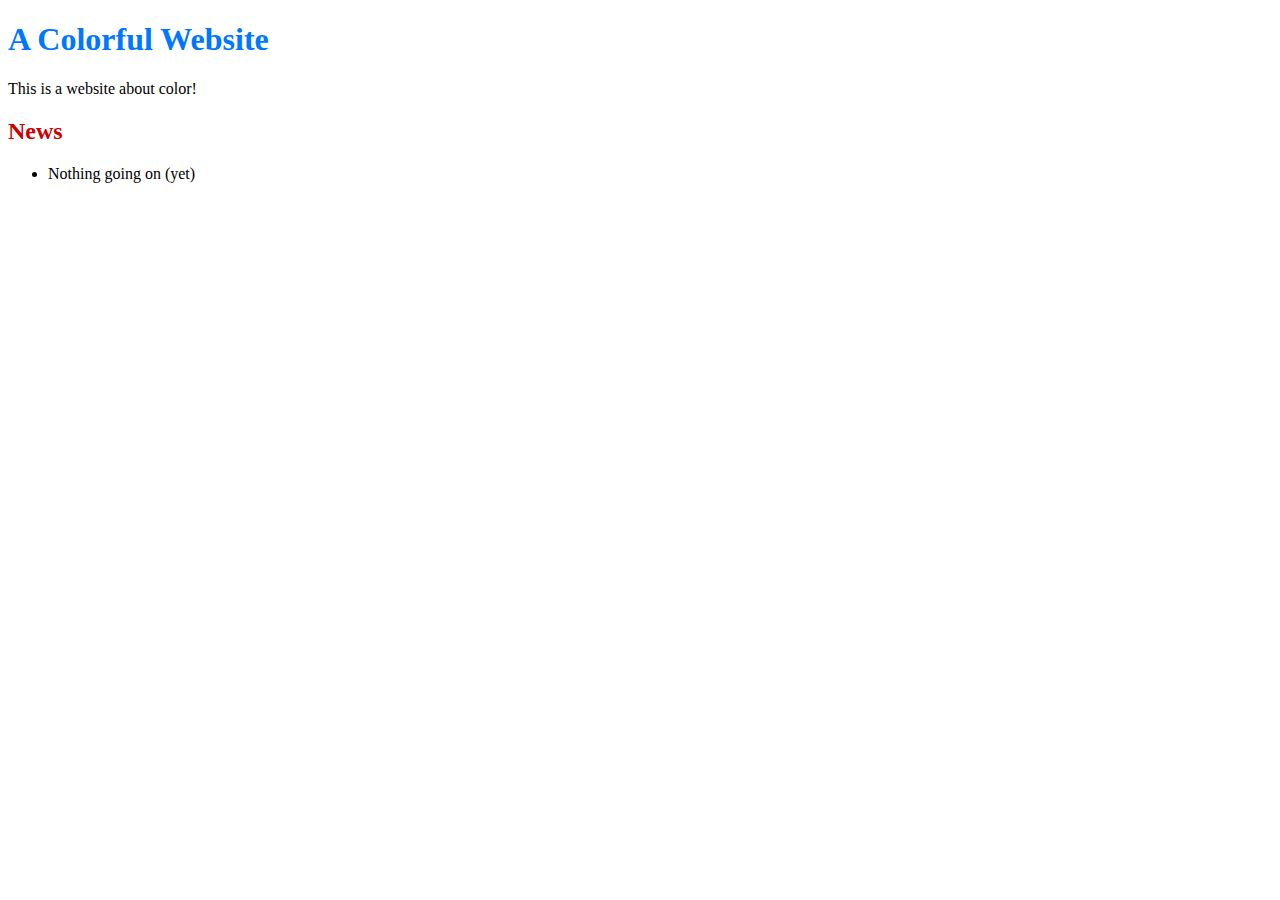
==== index.html @ 1060046d "Create index page" ====
<!DOCTYPE html>
<html lang="en">
<head>
  <title>A Colorful Website</title>
  <meta charset="utf-8" />
</head>
<body>
  <h1 style="color: #07f">A Colorful Website</h1>
  <p>This is a website about color!</p>

  <h2 style="color: #C00">News</h2>
  <ul>
  	<li>Nothing going on (yet)</li>
  </ul>
</body>
<html>
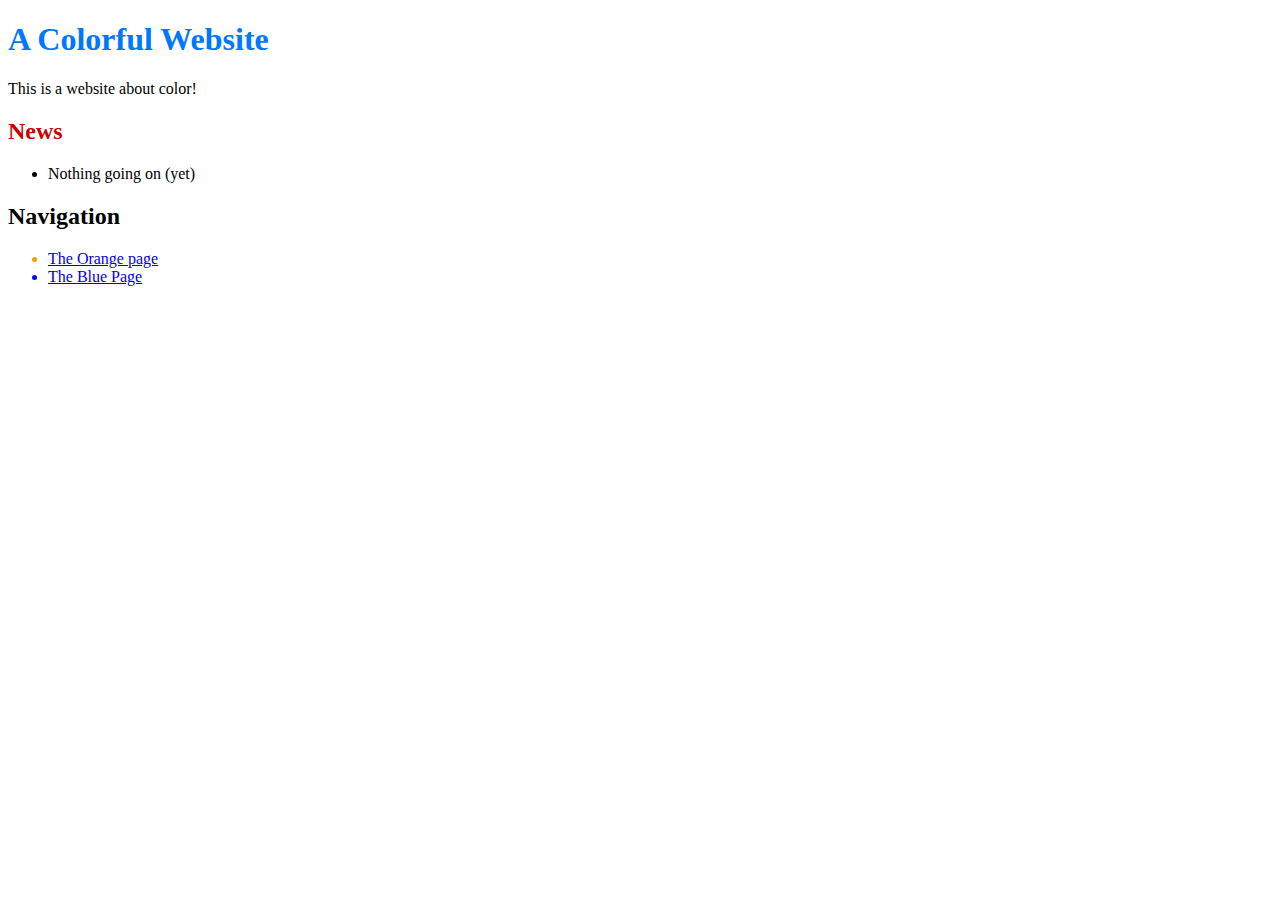
==== commit 3a1a53d8: "Add navigation links" ====
--- a/index.html
+++ b/index.html
@@ -12,5 +12,15 @@
   <ul>
   	<li>Nothing going on (yet)</li>
   </ul>
+
+  <h2>Navigation</h2>
+  <ul>
+  	<li style="color: #F90">
+  	  <a href="orange.html">The Orange page</a>
+  	</li>
+  	<li style="color: #00F">
+  	  <a href="blue.html">The Blue Page</a>
+  	</li>
+  </ul>
 </body>
 <html>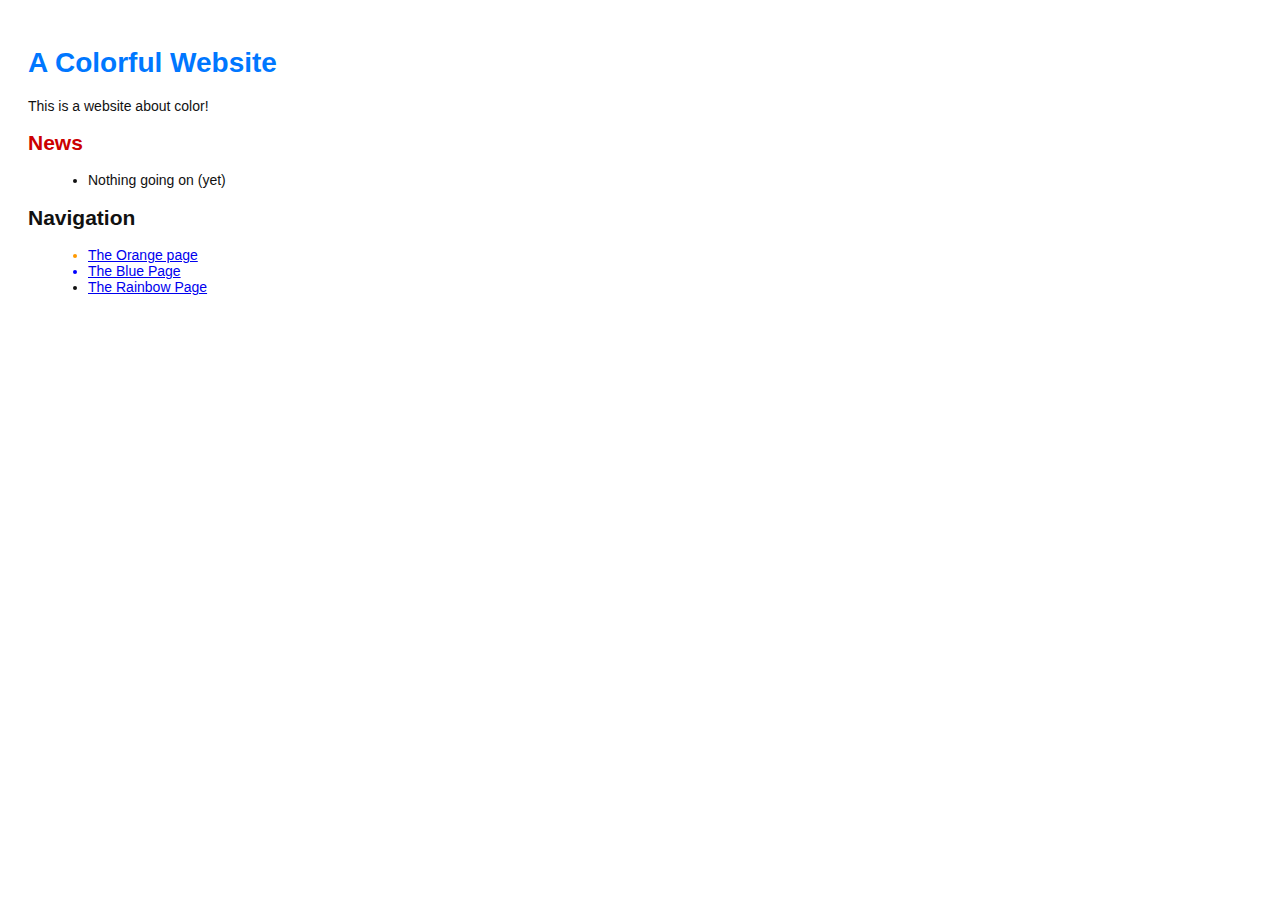
==== commit f93f392c: "Link index.html to rainbow.html" ====
--- a/index.html
+++ b/index.html
@@ -2,6 +2,7 @@
 <html lang="en">
 <head>
   <title>A Colorful Website</title>
+  <link rel="stylesheet" href="style.css" />
   <meta charset="utf-8" />
 </head>
 <body>
@@ -18,9 +19,12 @@
   	<li style="color: #F90">
   	  <a href="orange.html">The Orange page</a>
   	</li>
-  	<li style="color: #00F">
-  	  <a href="blue.html">The Blue Page</a>
-  	</li>
+    <li style="color: #00F">
+      <a href="blue.html">The Blue Page</a>
+    </li>
+    <li>
+      <a href="rainbow.html">The Rainbow Page</a>
+    </li>
   </ul>
 </body>
 <html>--- a/style.css
+++ b/style.css
@@ -0,0 +1,14 @@
+body {
+  padding: 20px;
+  font-family: Verdana, Arial, Helvetica, sans-serif;
+  font-size: 14px;
+  color: #111;
+}
+
+p, ul {
+  margin-bottom: 10px;
+}
+
+ul {
+  margin-left: 20px;
+}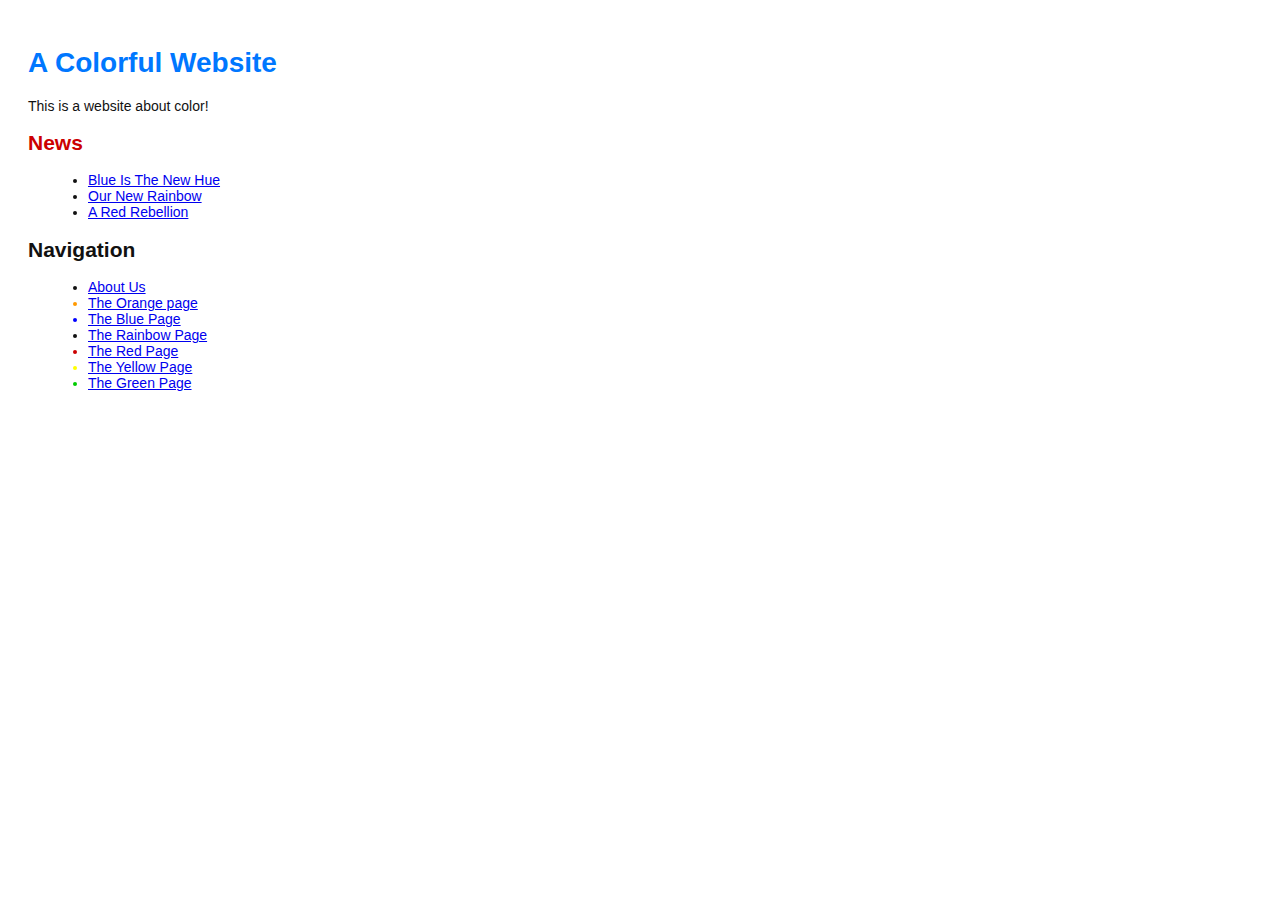
==== commit 02781539: "Add green page" ====
--- a/index.html
+++ b/index.html
@@ -11,11 +11,16 @@
 
   <h2 style="color: #C00">News</h2>
   <ul>
-  	<li>Nothing going on (yet)</li>
-  </ul>
+  	<li><a href="news-1.html">Blue Is The New Hue</a></li>
+  	<li><a href="rainbow.html">Our New Rainbow</a></li>
+    <li><a href="news-2.html">A Red Rebellion</a></li>
+ </ul>
 
   <h2>Navigation</h2>
   <ul>
+    <li>
+      <a href="about/index.html">About Us</a>
+    </li>
   	<li style="color: #F90">
   	  <a href="orange.html">The Orange page</a>
   	</li>
@@ -25,6 +30,15 @@
     <li>
       <a href="rainbow.html">The Rainbow Page</a>
     </li>
-  </ul>
+    <li style="color: #C00">
+      <a href="red.html">The Red Page</a>
+    </li>
+    <li style="color: #FF0">
+      <a href="yellow.html">The Yellow Page</a>
+    </li>
+    <li style="color: #0C0">
+      <a href="green.html">The Green Page</a>
+    </li>
+ </ul>
 </body>
 <html>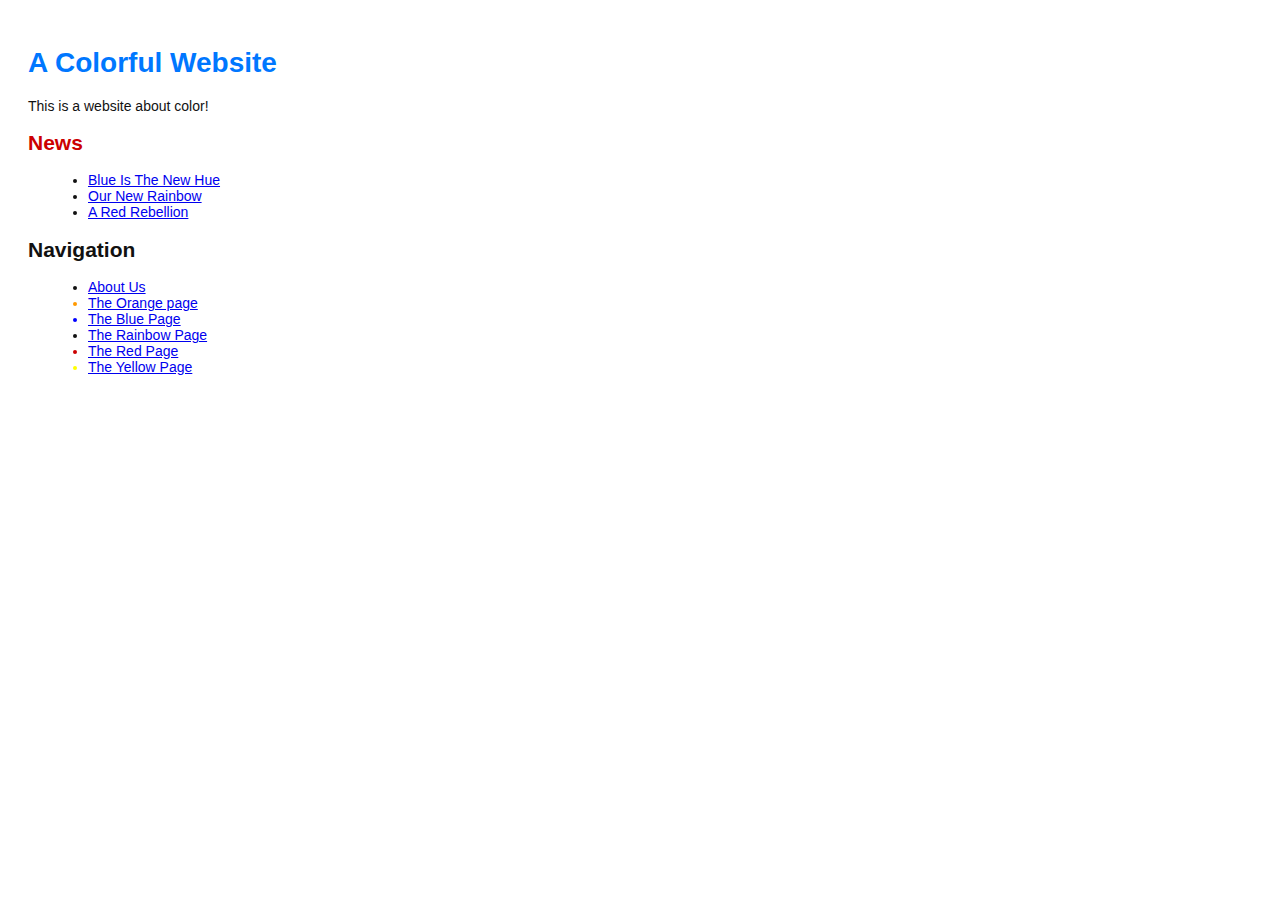
==== commit eece6852: "Add yellow page" ====
--- a/index.html
+++ b/index.html
@@ -36,9 +36,6 @@
     <li style="color: #FF0">
       <a href="yellow.html">The Yellow Page</a>
     </li>
-    <li style="color: #0C0">
-      <a href="green.html">The Green Page</a>
-    </li>
- </ul>
+  </ul>
 </body>
 <html>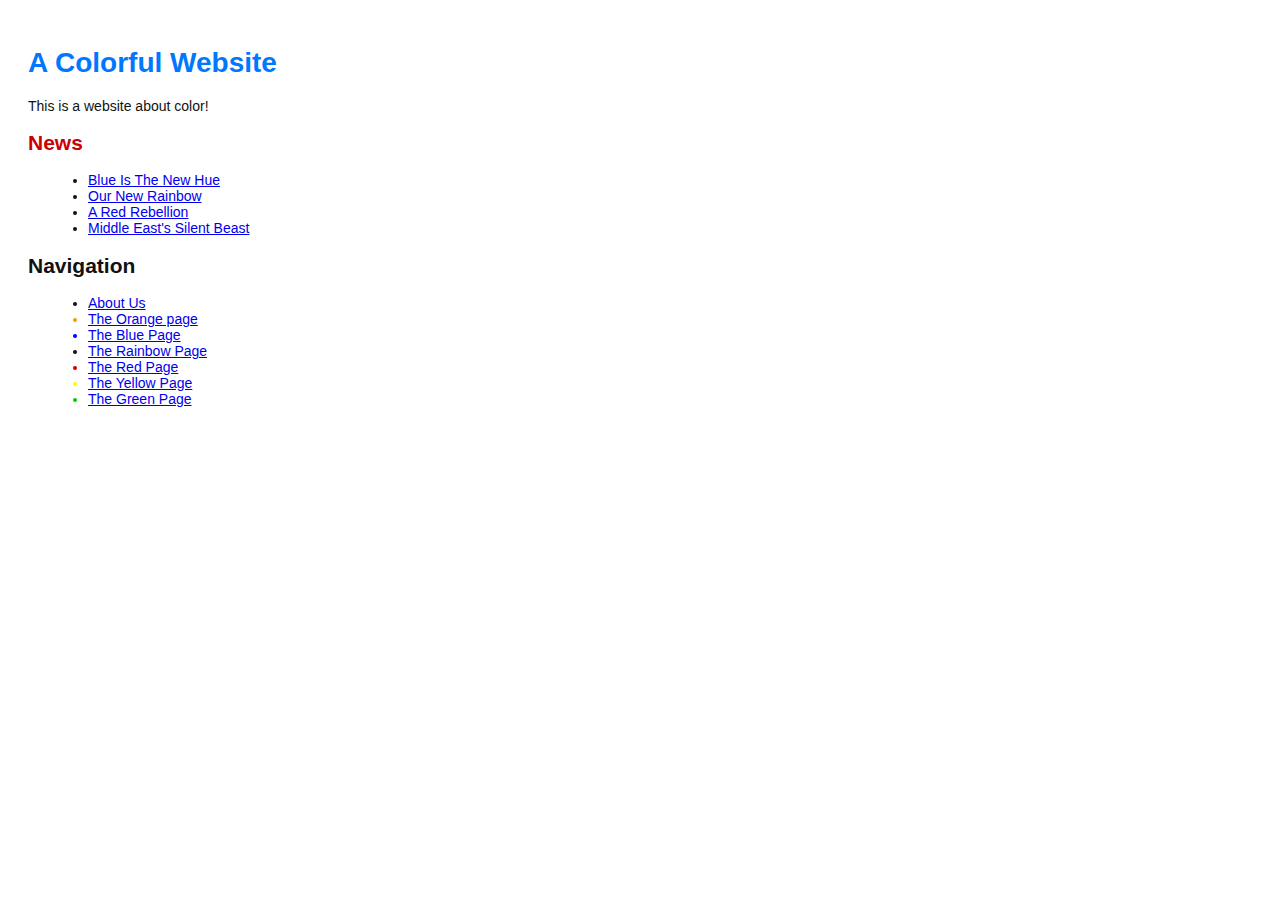
==== commit d2d9ce88: "Add 3rd news item" ====
--- a/index.html
+++ b/index.html
@@ -14,6 +14,7 @@
   	<li><a href="news-1.html">Blue Is The New Hue</a></li>
   	<li><a href="rainbow.html">Our New Rainbow</a></li>
     <li><a href="news-2.html">A Red Rebellion</a></li>
+    <li><a href="news-3.html">Middle East's Silent Beast</a></li>
  </ul>
 
   <h2>Navigation</h2>
@@ -36,6 +37,9 @@
     <li style="color: #FF0">
       <a href="yellow.html">The Yellow Page</a>
     </li>
-  </ul>
+    <li style="color: #0C0">
+      <a href="green.html">The Green Page</a>
+    </li>
+ </ul>
 </body>
 <html>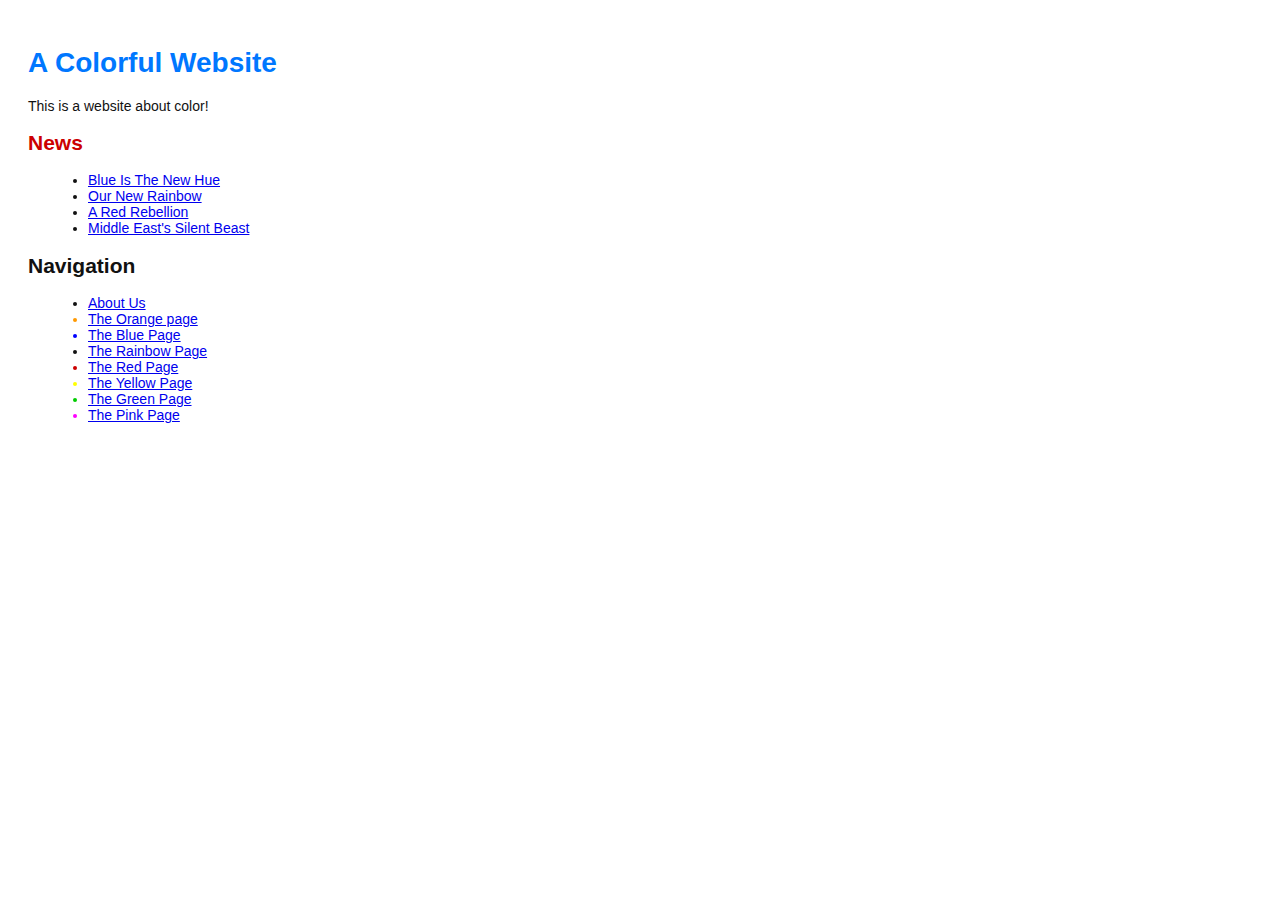
==== commit 08b396e8: "Add pink page" ====
--- a/index.html
+++ b/index.html
@@ -40,6 +40,9 @@
     <li style="color: #0C0">
       <a href="green.html">The Green Page</a>
     </li>
+    <li style="color: #F0F">
+      <a href="pink.html">The Pink Page</a>
+    </li>
  </ul>
 </body>
 <html>